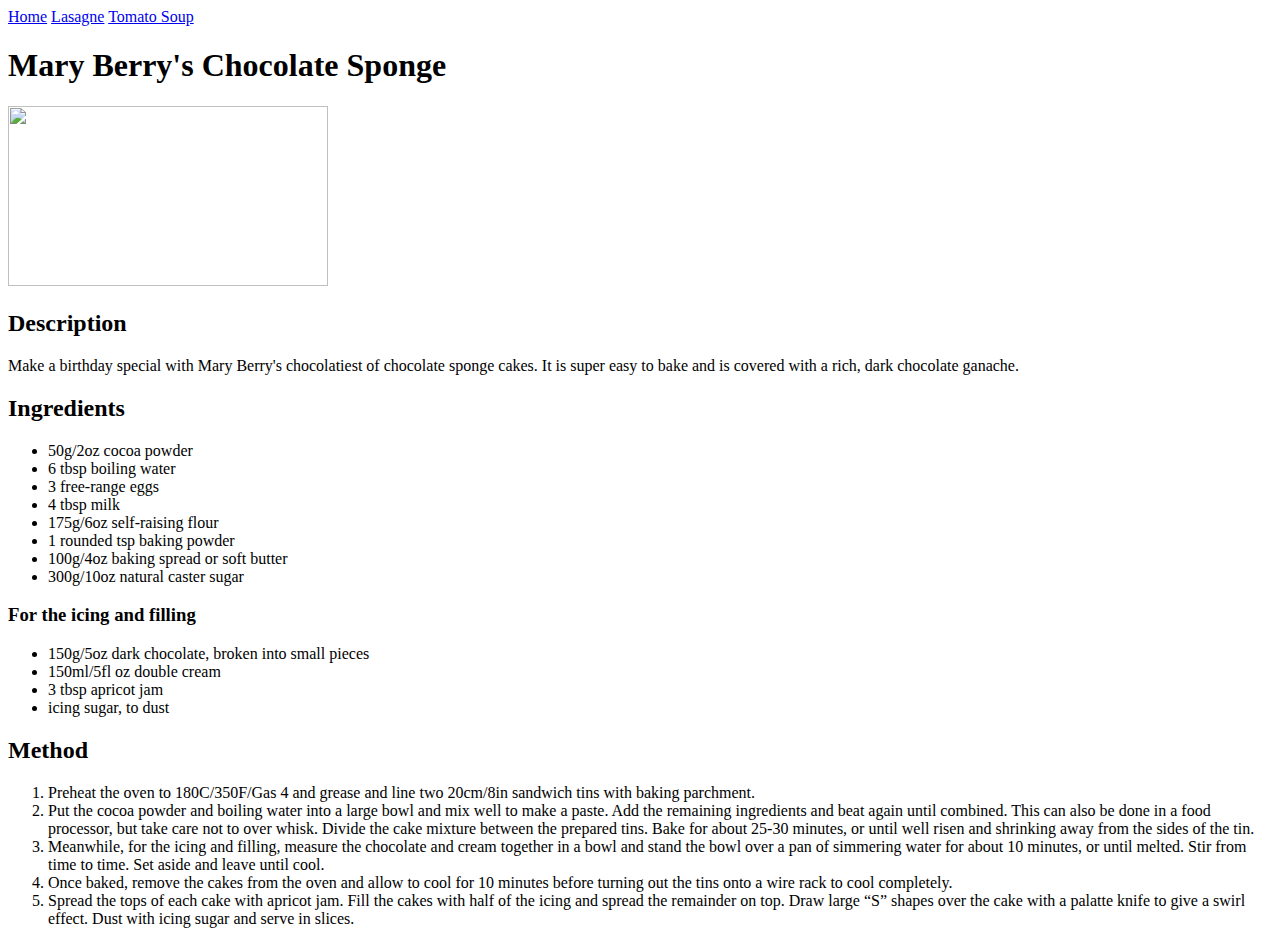
==== recipes/chocolate-sponge.html @ 6f29f253 "Added content to html files" ====
<!DOCTYPE html>
<html lang="en">
<head>
    <meta charset="UTF-8">
    <meta http-equiv="X-UA-Compatible" content="IE=edge">
    <meta name="viewport" content="width=device-width, initial-scale=1.0">
    <title>Recipes</title>
</head>
<body>

    <nav>
        <a href="../index.html">Home</a>
        <a href="lasagne.html">Lasagne</a>
        <a href="tomato-soup.html">Tomato Soup</a>
    </nav>
    
    <h1>Mary Berry's Chocolate Sponge</h1>

    <img src="https://ichef.bbci.co.uk/food/ic/food_16x9_1600/recipes/chocolate_cake_48307_16x9.jpg"
        width="320"
        height="180">

        <h2>Description</h2>
        <p>Make a birthday special with Mary Berry's chocolatiest of chocolate sponge
            cakes. It is super easy to bake and is covered with a rich, dark
            chocolate ganache.
        </p>

        <h2>Ingredients</h2>
        
        
        <ul>
            <li>    50g/2oz cocoa powder</li>
            <li>    6 tbsp boiling water</li>
            <li>    3 free-range eggs</li>
            <li>    4 tbsp milk</li>
            <li>    175g/6oz self-raising flour</li>
            <li>    1 rounded tsp baking powder</li>
            <li>    100g/4oz baking spread or soft butter</li>
            <li>    300g/10oz natural caster sugar</li>
        </ul>

        <h3>For the icing and filling</h3>
        <ul>
            <li>    150g/5oz dark chocolate, broken into small pieces</li>
            <li>    150ml/5fl oz double cream</li>
            <li>    3 tbsp apricot jam</li>
            <li>    icing sugar, to dust</li>
        </ul>
        
        <h2>Method</h2>
        <ol>
            <li>Preheat the oven to 180C/350F/Gas 4 and grease and line two 20cm/8in sandwich tins with baking parchment.</li>
            <li>Put the cocoa powder and boiling water into a large bowl and mix well to make a paste. Add the remaining ingredients and beat again until combined. This can also be done in a food processor, but take care not to over whisk. Divide the cake mixture between the prepared tins. Bake for about 25-30 minutes, or until well risen and shrinking away from the sides of the tin.</li>
            <li>Meanwhile, for the icing and filling, measure the chocolate and cream together in a bowl and stand the bowl over a pan of simmering water for about 10 minutes, or until melted. Stir from time to time. Set aside and leave until cool.</li>
            <li>Once baked, remove the cakes from the oven and allow to cool for 10 minutes before turning out the tins onto a wire rack to cool completely. </li>
            <li>Spread the tops of each cake with apricot jam. Fill the cakes with half of the icing and spread the remainder on top. Draw large “S” shapes over the cake with a palatte knife to give a swirl effect. Dust with icing sugar and serve in slices.</li>
        </ol>


    </body>
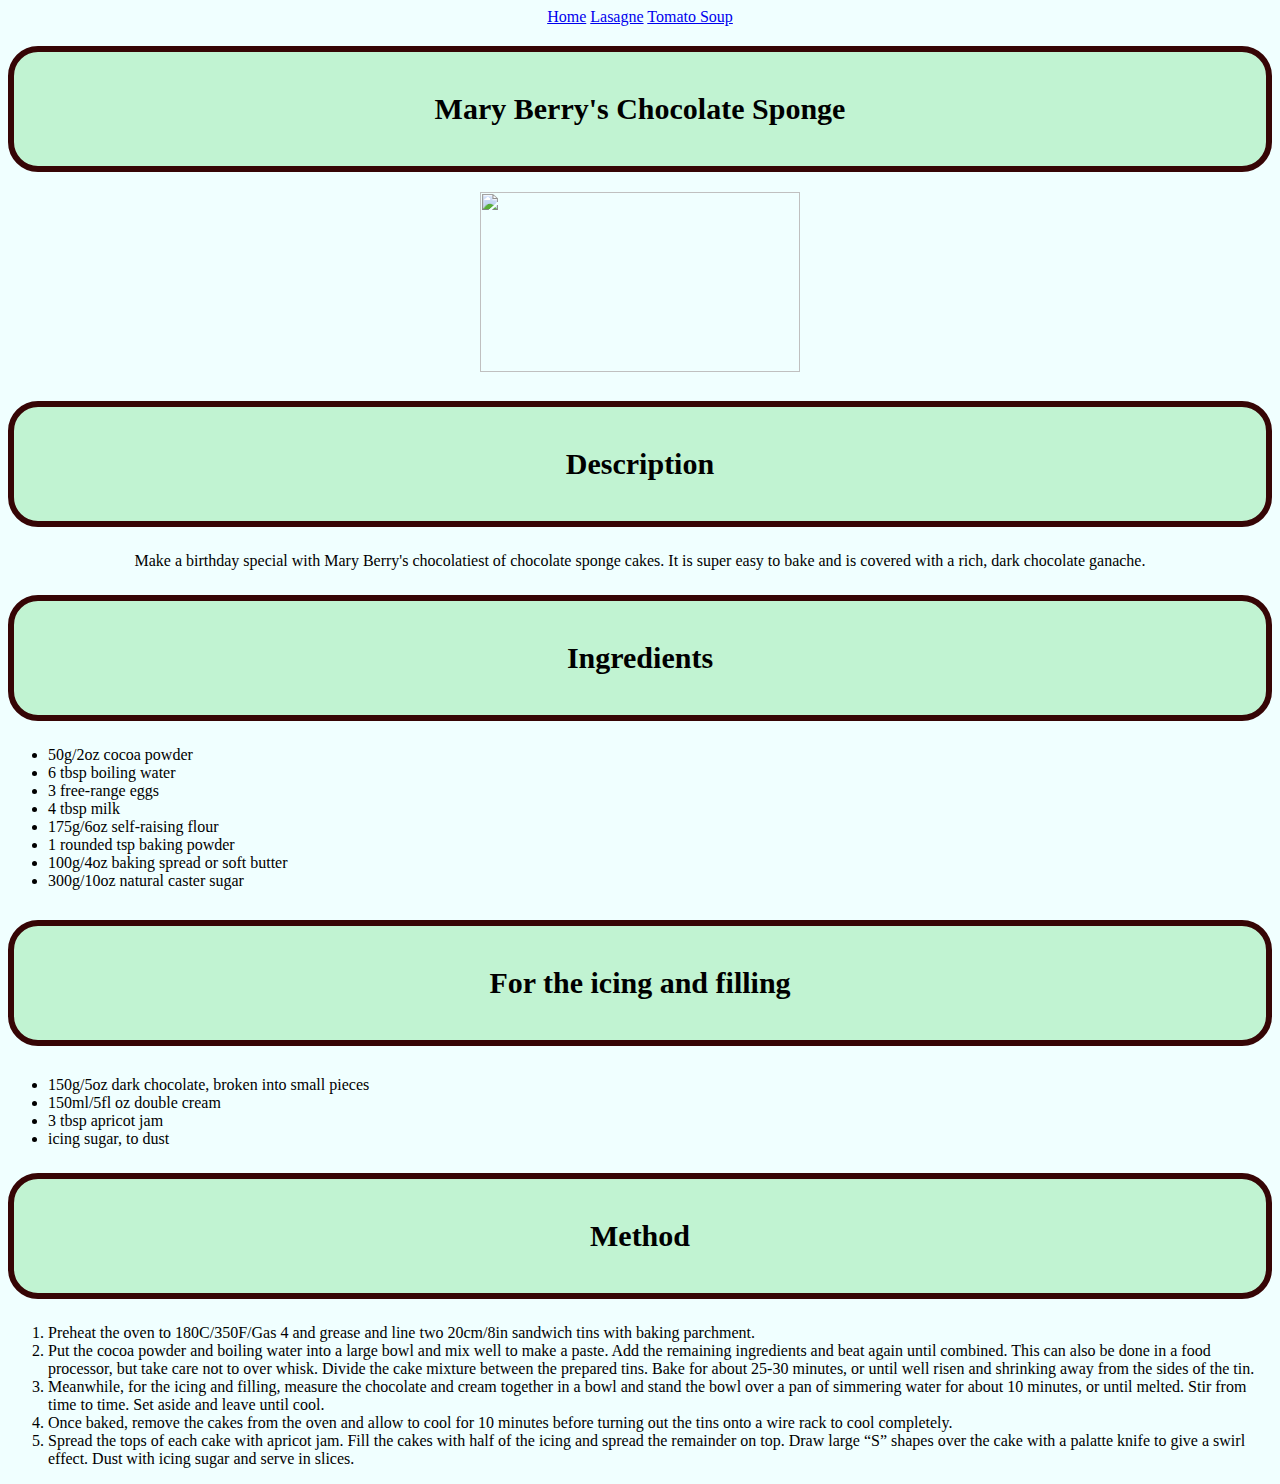
==== commit 8b0e8d00: "modified recipe pages" ====
--- a/recipes/chocolate-sponge.html
+++ b/recipes/chocolate-sponge.html
@@ -4,6 +4,7 @@
     <meta charset="UTF-8">
     <meta http-equiv="X-UA-Compatible" content="IE=edge">
     <meta name="viewport" content="width=device-width, initial-scale=1.0">
+    <link rel="stylesheet" href="../style.css">
     <title>Recipes</title>
 </head>
 <body>
@@ -14,19 +15,19 @@
         <a href="tomato-soup.html">Tomato Soup</a>
     </nav>
     
-    <h1>Mary Berry's Chocolate Sponge</h1>
+    <h1 class="title">Mary Berry's Chocolate Sponge</h1>
 
     <img src="https://ichef.bbci.co.uk/food/ic/food_16x9_1600/recipes/chocolate_cake_48307_16x9.jpg"
         width="320"
         height="180">
 
-        <h2>Description</h2>
+        <h2 class="title">Description</h2>
         <p>Make a birthday special with Mary Berry's chocolatiest of chocolate sponge
             cakes. It is super easy to bake and is covered with a rich, dark
             chocolate ganache.
         </p>
 
-        <h2>Ingredients</h2>
+        <h2 class="title">Ingredients</h2>
         
         
         <ul>
@@ -40,7 +41,7 @@
             <li>    300g/10oz natural caster sugar</li>
         </ul>
 
-        <h3>For the icing and filling</h3>
+        <h3 class="title">For the icing and filling</h3>
         <ul>
             <li>    150g/5oz dark chocolate, broken into small pieces</li>
             <li>    150ml/5fl oz double cream</li>
@@ -48,7 +49,7 @@
             <li>    icing sugar, to dust</li>
         </ul>
         
-        <h2>Method</h2>
+        <h2 class="title">Method</h2>
         <ol>
             <li>Preheat the oven to 180C/350F/Gas 4 and grease and line two 20cm/8in sandwich tins with baking parchment.</li>
             <li>Put the cocoa powder and boiling water into a large bowl and mix well to make a paste. Add the remaining ingredients and beat again until combined. This can also be done in a food processor, but take care not to over whisk. Divide the cake mixture between the prepared tins. Bake for about 25-30 minutes, or until well risen and shrinking away from the sides of the tin.</li>
--- a/style.css
+++ b/style.css
@@ -0,0 +1,26 @@
+
+
+
+
+.title {
+    border: rgb(54, 5, 5) 6px;
+    border-style: solid;
+    padding: 40px 25px ;
+    border-radius: 30px;
+    background-color: rgba(191, 243, 208, 0.966);
+    font-size: 30px;
+    font-family: cursive;
+    color:rgb(0, 0, 0);
+}
+
+body {
+    background-color: azure;
+    text-align: center;
+}
+
+ul {
+    text-align: left;
+}
+ol {
+    text-align: left;
+}
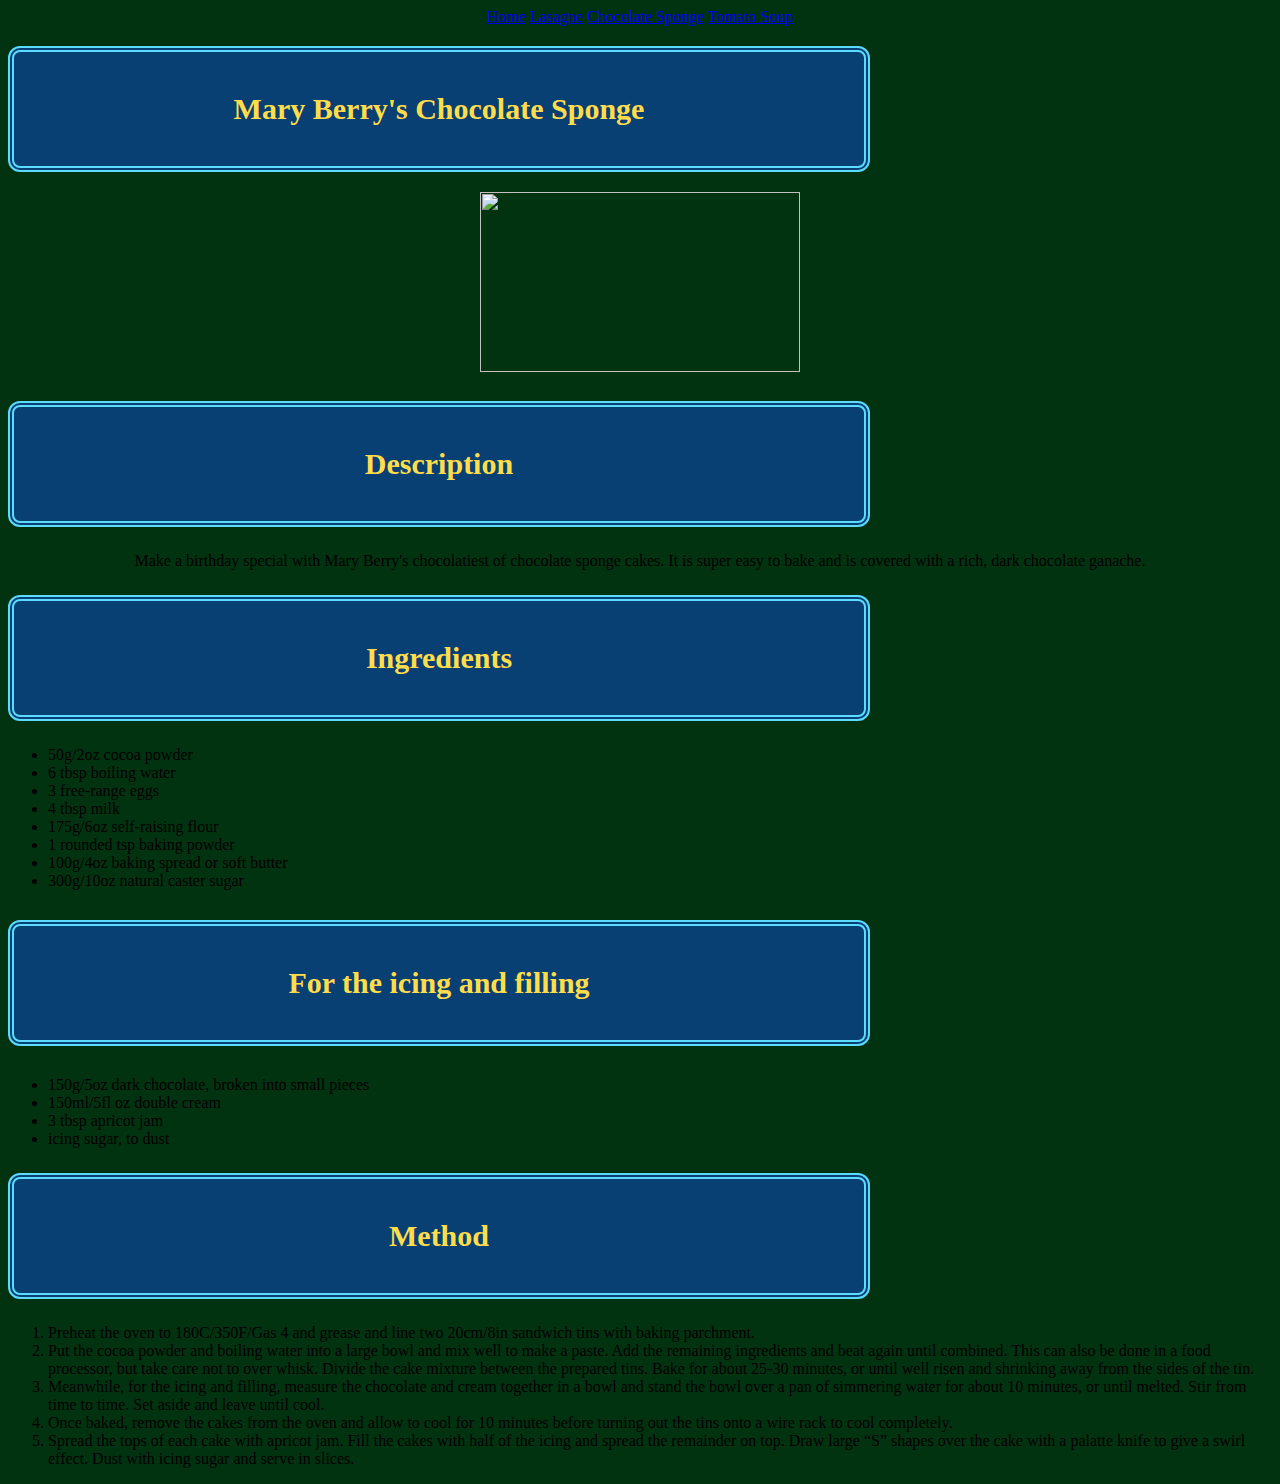
==== commit 24e373f4: "updates to layout and style" ====
--- a/recipes/chocolate-sponge.html
+++ b/recipes/chocolate-sponge.html
@@ -10,9 +10,10 @@
 <body>
 
     <nav>
-        <a href="../index.html">Home</a>
-        <a href="lasagne.html">Lasagne</a>
-        <a href="tomato-soup.html">Tomato Soup</a>
+        <a href="./index.html">Home</a>
+        <a href="./recipes/lasagne.html">Lasagne</a>
+        <a href="./recipes/chocolate-sponge.html">Chocolate Sponge</a>
+        <a href="./recipes/tomato-soup.html">Tomato Soup</a>
     </nav>
     
     <h1 class="title">Mary Berry's Chocolate Sponge</h1>
--- a/style.css
+++ b/style.css
@@ -3,19 +3,63 @@
 
 
 .title {
-    border: rgb(54, 5, 5) 6px;
-    border-style: solid;
+    border: #5adbffff 6px;
+    width: 800px;
+    border-style: double;
     padding: 40px 25px ;
-    border-radius: 30px;
-    background-color: rgba(191, 243, 208, 0.966);
-    font-size: 30px;
-    font-family: cursive;
-    color:rgb(0, 0, 0);
+    border-radius: 12px;
+    background-color: #094074ff;
+    font-size: 30px; 
+    font-family: Cambria, Cochin, Georgia, Times, 'Times New Roman', serif;
+    color: #ffdd4aff;
 }
 
 body {
-    background-color: azure;
+    background-color: rgb(2, 51, 17) ;
     text-align: center;
+}
+
+.navigation {
+    border: #094074ff 6px;
+    width: 400px;
+    border-style: double;
+    padding: 40px 25px ;
+    border-radius: 12px;
+    background-color: rgb(138, 133, 128);
+    font-size: 30px; 
+    font-family: Cambria, Cochin, Georgia, Times, 'Times New Roman', serif;
+    color: #ffdd4aff;
+
+}
+
+
+
+
+
+
+.image {
+    border: double 15px (191, 243, 208, 0.966);
+    background-color: rrgba(66, 40, 2, 0.774) 6px;
+    width: 320px;
+    height: 180px;
+    padding: 10px;
+    border-radius: 12px;
+
+
+
+}
+
+.description {
+    border: rgba(66, 40, 2, 0.774) 6px;
+    width: 800px;
+    border-style: double;
+    padding: 40px 25px ;
+    border-radius: 12px;
+    background-color: #3c6997ff;
+    font-size: 16px; 
+    font-family: Cambria, Cochin, Georgia, Times, 'Times New Roman', serif;
+    color: rgb(0, 61, 61);
+
 }
 
 ul {
